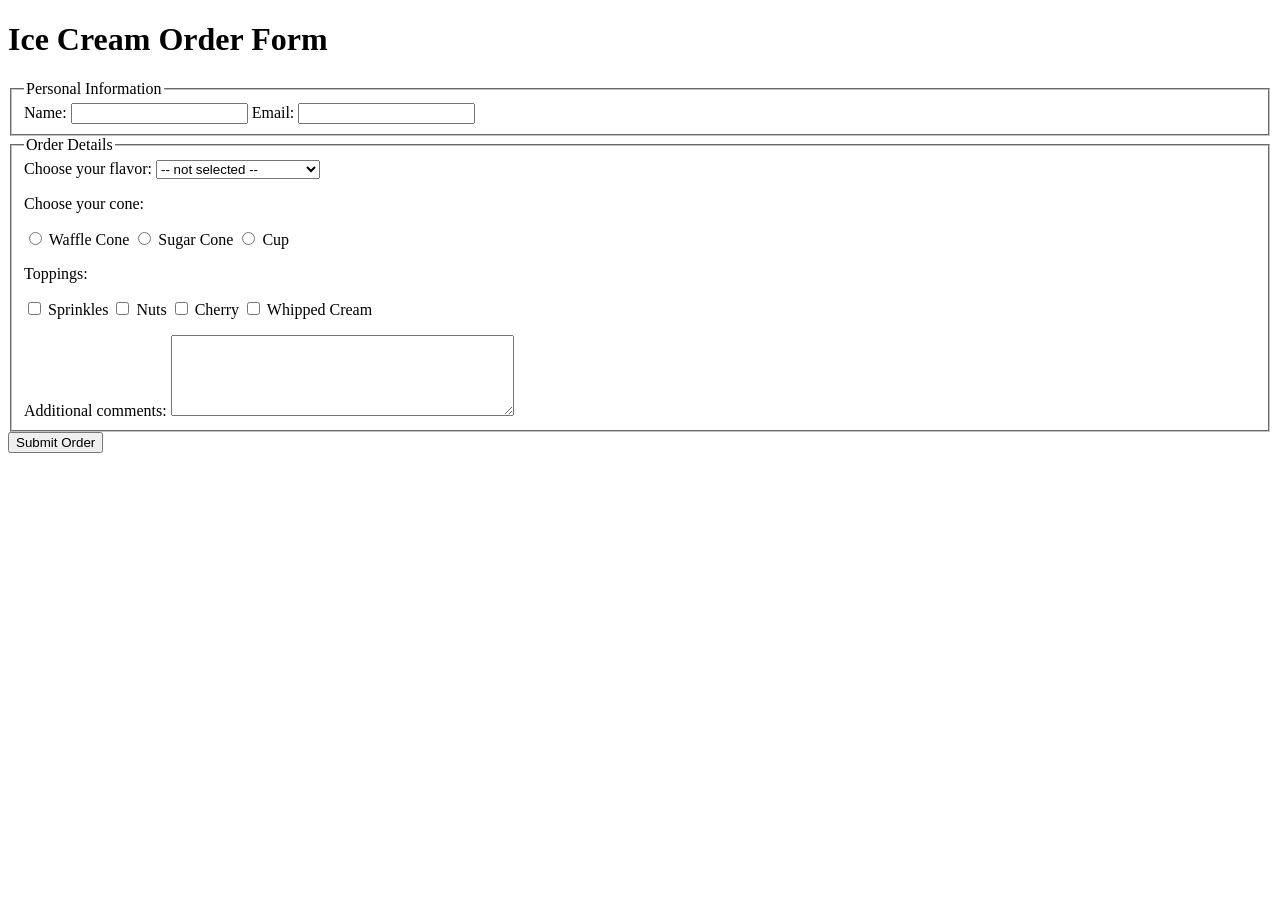
==== views/home.html @ da03c676 "Add JavaScript file to the website" ====
<!DOCTYPE html>
<html lang="en">
<head>
    <meta charset="UTF-8">
    <meta name="viewport" content="width=device-width, initial-scale=1.0">
    <link rel="stylesheet" href="styles/style.css">
    <link rel="icon" href="images/ice_cream_favicon.png">
    <script src="js/ice-cream.js"></script>
    <title>Ice Cream Order Form</title>
</head>
<body>
    <div id="main">
        <h1>Ice Cream Order Form</h1>
        <form action="#" method="get">

            <fieldset id="personal-info">
                <legend>Personal Information</legend>

                <label for="name">Name:</label>
                <input type="text" id="name" name="name">

                <label for="email">Email:</label>
                <input type="email" id="email" name="email">
            </fieldset>

            <fieldset>
                <legend>Order Details</legend>

                <label for="flavor">Choose your flavor:</label>
                <select name="flavor" id="flavor">
                    <option value="none">-- not selected --</option>
                    <option value="vanilla">Vanilla</option>
                    <option value="chocolate">Chocolate</option>
                    <option value="strawberry">Strawberry</option>
                    <option value="caramel">Caramel</option>
                    <option value="mint-with-chocolate-chip">Mint with chocolate chip</option>
                </select>

                <p>Choose your cone:</p>
                <label for="waffle-cone">
                    <input type="radio" id="waffle-cone" name="cone" value="waffle-cone">
                    Waffle Cone
                </label>

                <label for="sugar-cone">
                    <input type="radio" id="sugar-cone" name="cone" value="sugar-cone">
                    Sugar Cone
                </label>

                <label for="cup">
                    <input type="radio" id="cup" name="cone" value="cup">
                    Cup
                </label>

                <p>Toppings:</p>
                <label for="sprinkles">
                    <input type="checkbox" id="sprinkles" name="toppings[]" value="sprinkles">
                    Sprinkles
                </label>

                <label for="nuts">
                    <input type="checkbox" id="nuts" name="toppings[]" value="nuts">
                    Nuts
                </label>

                <label for="cherry">
                    <input type="checkbox" id="cherry" name="toppings[]" value="cherry">
                    Cherry
                </label>

                <label for="whipped-cream">
                    <input type="checkbox" id="whipped-cream" name="toppings[]" value="whipped-cream">
                    Whipped Cream
                </label>

                <p></p>
                <label for="comments">Additional comments:</label>
                <textarea name="comments" id="comments" rows="5" cols="40"></textarea>
            </fieldset>

            <div id="button-wrap">
                <button type="submit" id="order-button">Submit Order</button>
            </div>
        </form>
    </div>
</body>
</html>
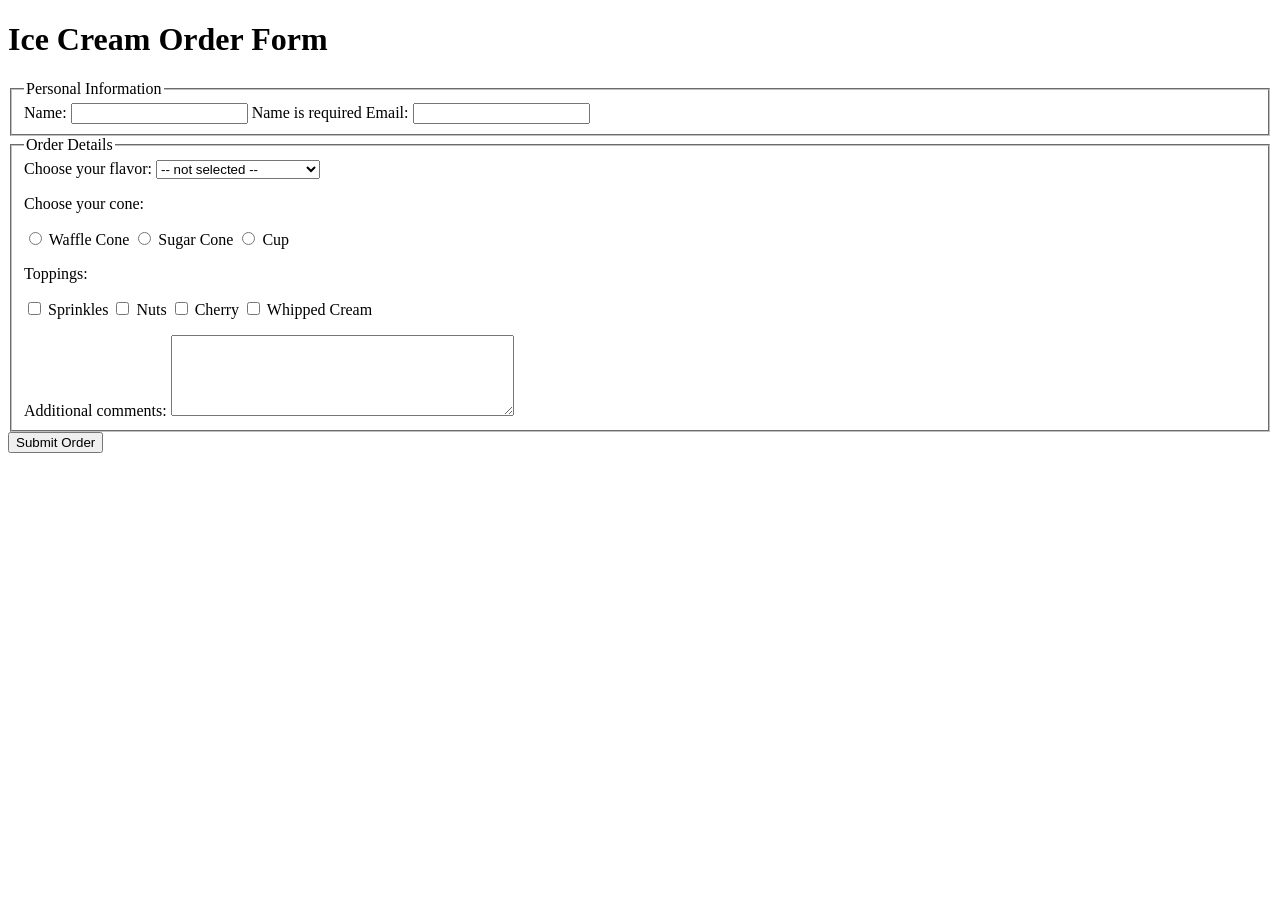
==== commit 81bd0c61: "Add name validation" ====
--- a/views/home.html
+++ b/views/home.html
@@ -5,19 +5,20 @@
     <meta name="viewport" content="width=device-width, initial-scale=1.0">
     <link rel="stylesheet" href="styles/style.css">
     <link rel="icon" href="images/ice_cream_favicon.png">
-    <script src="js/ice-cream.js"></script>
+    <script src="js/ice-cream.js" defer></script>
     <title>Ice Cream Order Form</title>
 </head>
 <body>
     <div id="main">
         <h1>Ice Cream Order Form</h1>
-        <form action="#" method="get">
+        <form id="ice-cream-form" action="#" method="get">
 
             <fieldset id="personal-info">
                 <legend>Personal Information</legend>
 
                 <label for="name">Name:</label>
                 <input type="text" id="name" name="name">
+                <span class="err" id="err-name">Name is required</span>
 
                 <label for="email">Email:</label>
                 <input type="email" id="email" name="email">
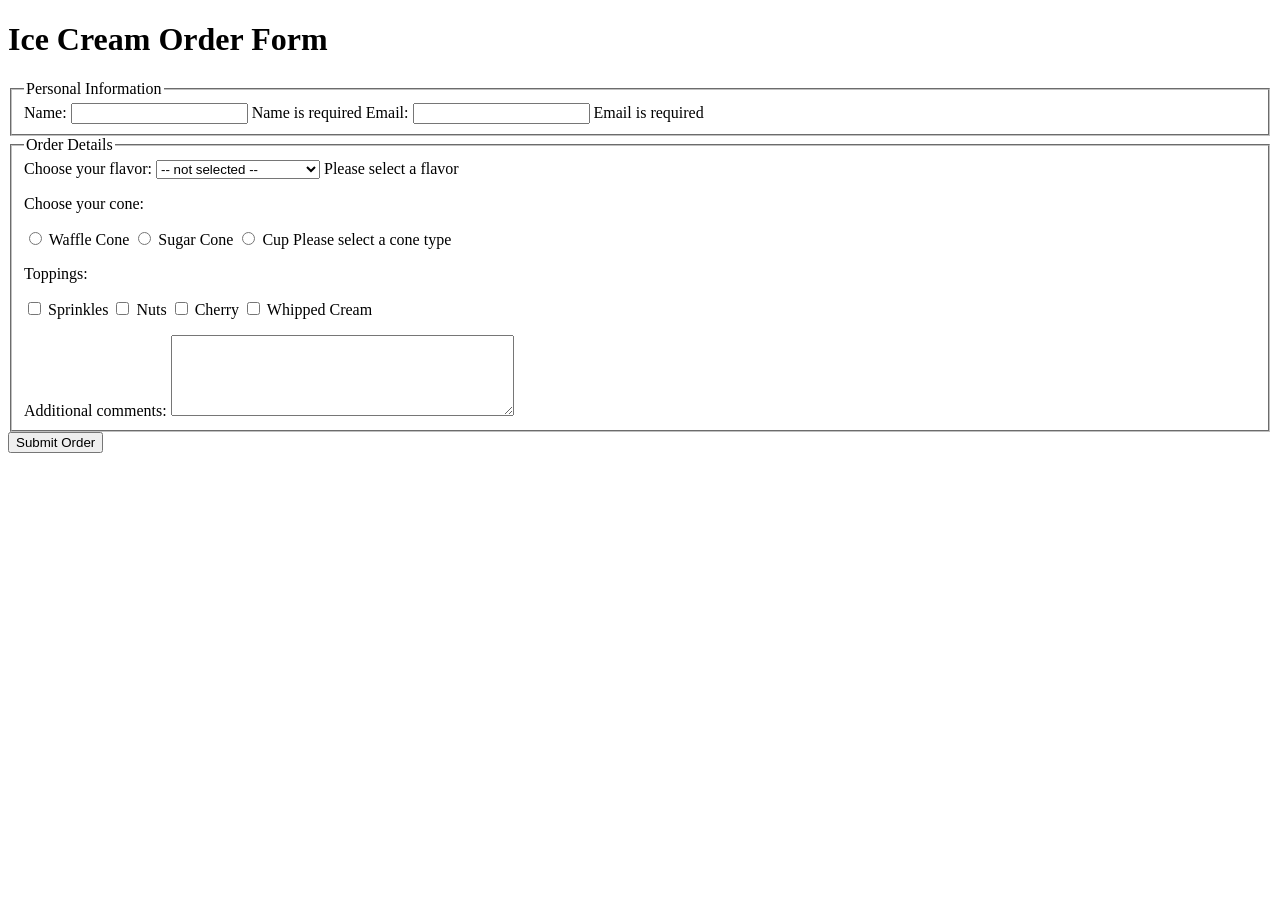
==== commit ce1e476e: "Added validation for email, flavor, and cone and changed the port number" ====
--- a/views/home.html
+++ b/views/home.html
@@ -22,6 +22,7 @@
 
                 <label for="email">Email:</label>
                 <input type="email" id="email" name="email">
+                <span class="err" id="err-email">Email is required</span>
             </fieldset>
 
             <fieldset>
@@ -36,6 +37,7 @@
                     <option value="caramel">Caramel</option>
                     <option value="mint-with-chocolate-chip">Mint with chocolate chip</option>
                 </select>
+                <span class="err" id="err-flavor">Please select a flavor</span>
 
                 <p>Choose your cone:</p>
                 <label for="waffle-cone">
@@ -52,6 +54,7 @@
                     <input type="radio" id="cup" name="cone" value="cup">
                     Cup
                 </label>
+                <span class="err" id="err-cone">Please select a cone type</span>
 
                 <p>Toppings:</p>
                 <label for="sprinkles">
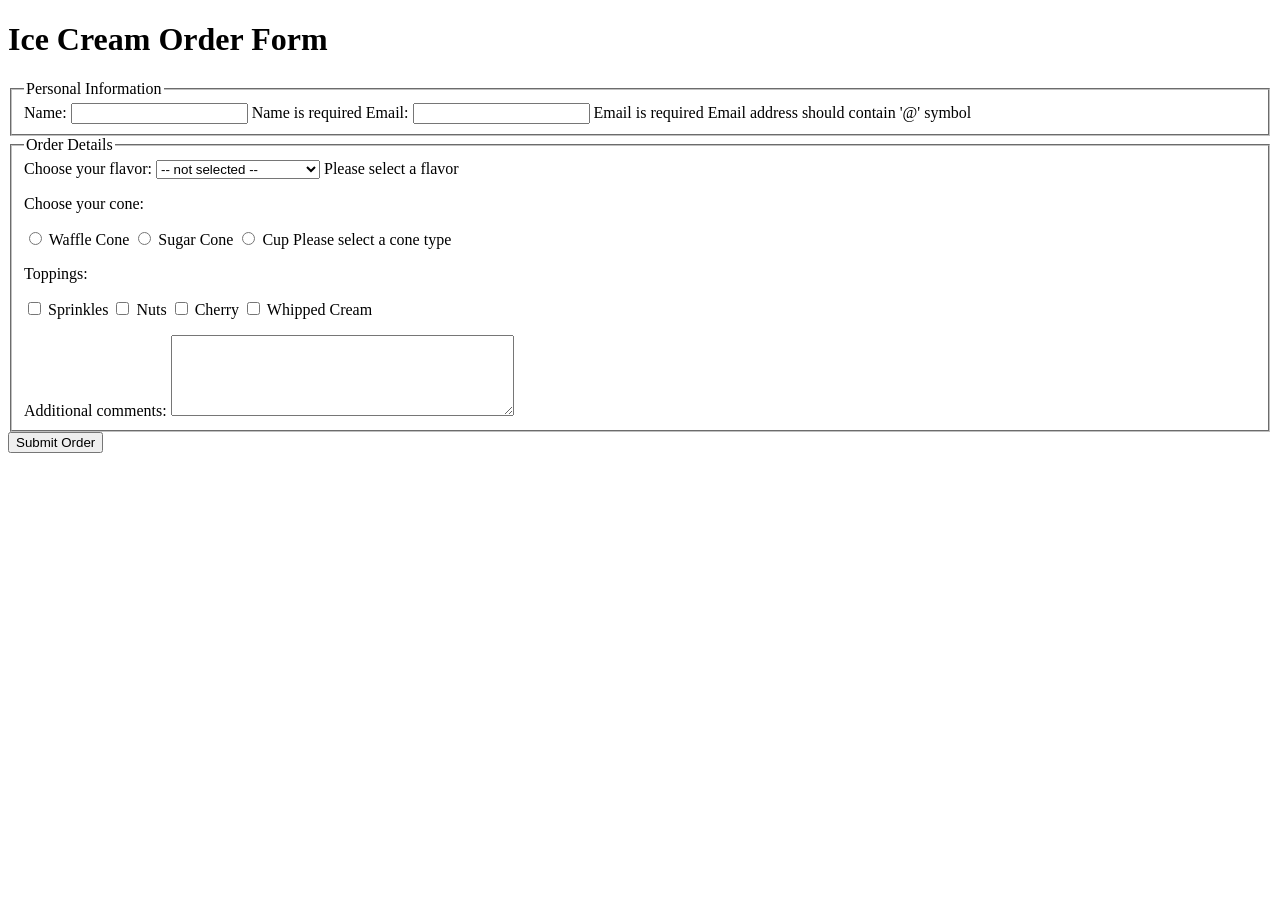
==== commit 43a2c1a9: "Add e-mail format validation" ====
--- a/views/home.html
+++ b/views/home.html
@@ -11,7 +11,7 @@
 <body>
     <div id="main">
         <h1>Ice Cream Order Form</h1>
-        <form id="ice-cream-form" action="#" method="get">
+        <form id="ice-cream-form" action="#" method="get" novalidate>
 
             <fieldset id="personal-info">
                 <legend>Personal Information</legend>
@@ -22,7 +22,8 @@
 
                 <label for="email">Email:</label>
                 <input type="email" id="email" name="email">
-                <span class="err" id="err-email">Email is required</span>
+                <span class="err" id="err-email-empty">Email is required</span>
+                <span class="err" id="err-email-format">Email address should contain '@' symbol</span>
             </fieldset>
 
             <fieldset>
